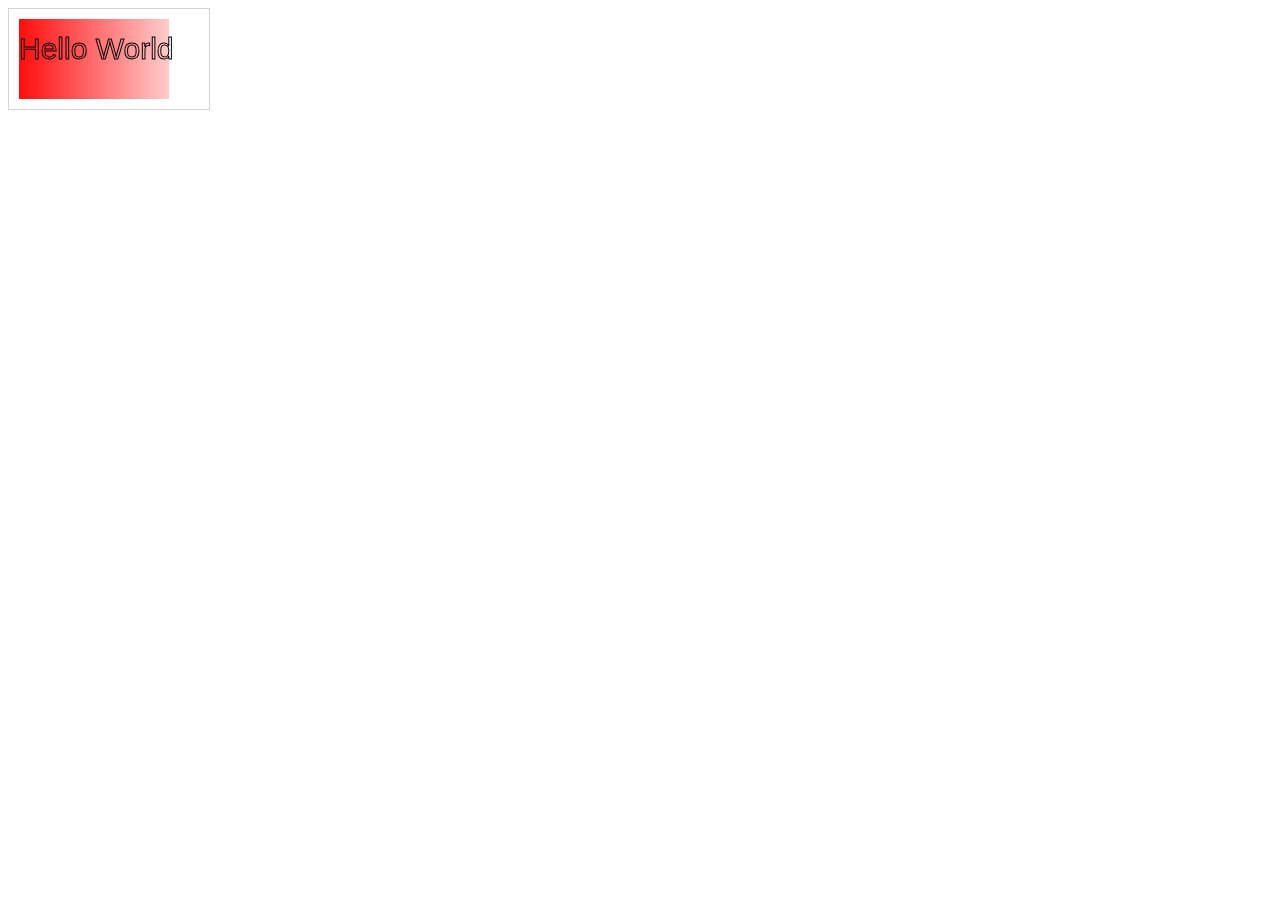
==== hello.html @ 56431f0c "fill canvas with gradient-red" ====
<!DOCTYPE html>
<html>
<body>

<canvas id="myCanvas" width="200" height="100" style="border:1px solid #d3d3d3;">
Your browser does not support the HTML5 canvas tag.</canvas>

<script>


var c = document.getElementById("myCanvas");
var ctx = c.getContext("2d");

// Create gradient
var grd = ctx.createLinearGradient(0,0,200,0);
grd.addColorStop(0,"red");
grd.addColorStop(1,"white");

// Fill with gradient
ctx.fillStyle = grd;
ctx.fillRect(10,10,150,80);


var c = document.getElementById("myCanvas");
var ctx = c.getContext("2d");
ctx.font = "30px Arial";
ctx.strokeText("Hello World",10,50);
<!--ctx.fillText("Hello World",10,50);-->

</script>

</body>
</html>
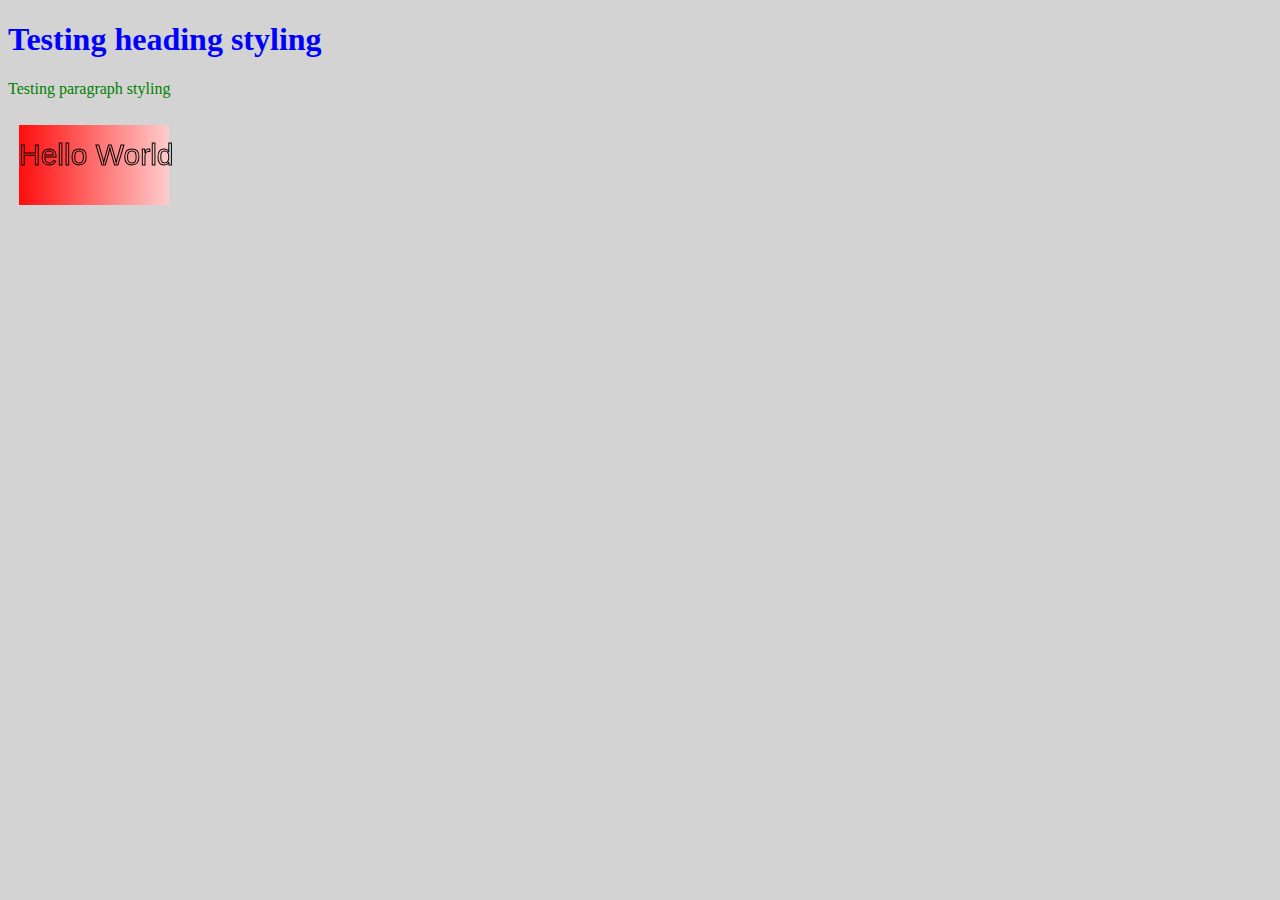
==== commit f5b3ad52: "styling with CSS" ====
--- a/hello.html
+++ b/hello.html
@@ -1,6 +1,19 @@
 <!DOCTYPE html>
 <html>
+
+<head>
+<style>
+  body {background-color:lightgrey}
+  h1   {color:blue}
+  p    {color:green}
+</style>
+</head>
+
 <body>
+
+<h1>Testing heading styling</h1>
+<p>Testing paragraph styling</p>
+
 
 <canvas id="myCanvas" width="200" height="100" style="border:1px solid #d3d3d3;">
 Your browser does not support the HTML5 canvas tag.</canvas>
@@ -29,5 +42,10 @@
 
 </script>
 
+<script>
+document.getElementById("demo").innerHTML = "Hello JavaScript!";
+</script>
+<noscript>Sorry, your browser does not support JavaScript!</noscript>
+
 </body>
 </html>
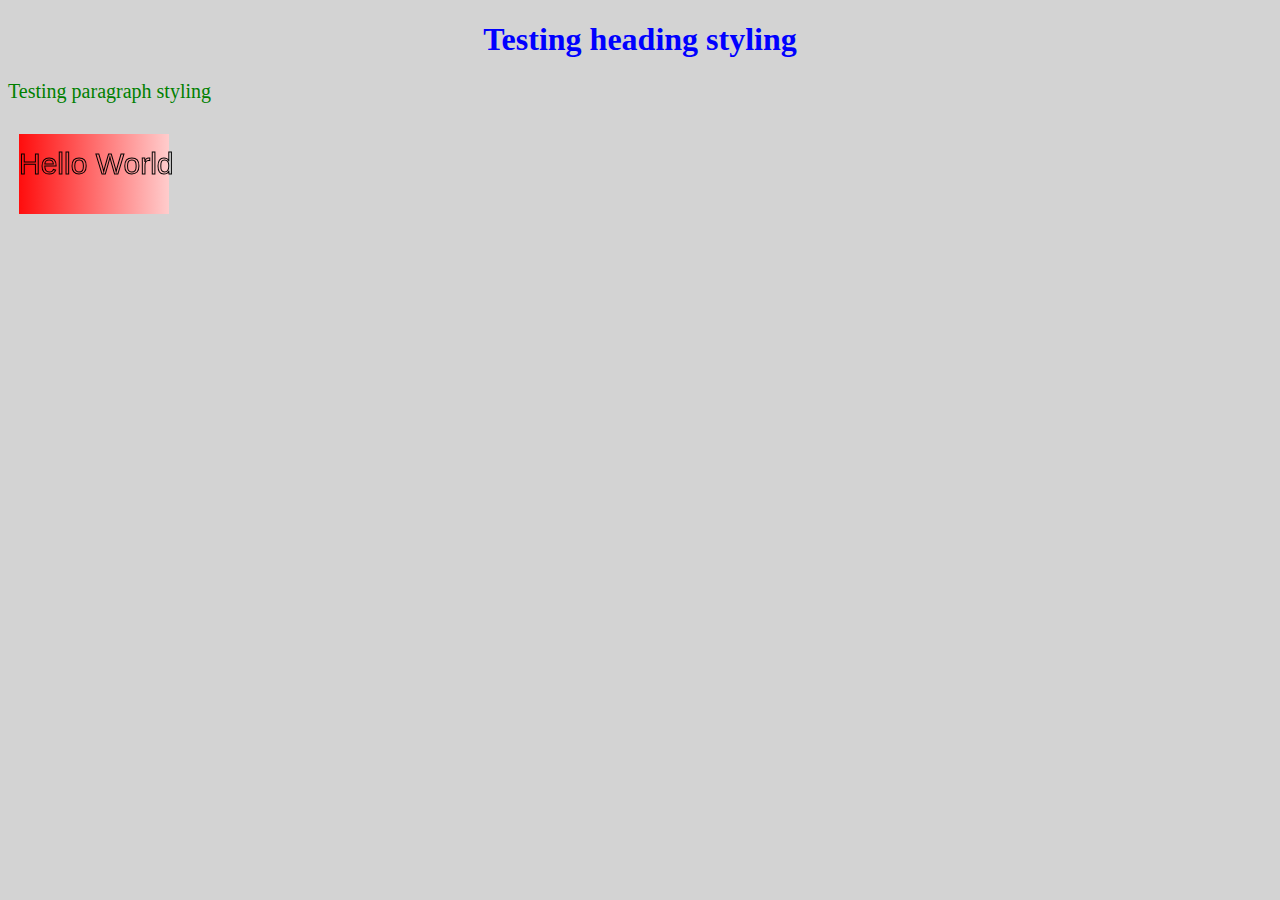
==== commit 70a87257: "moved styling from internal to external" ====
--- a/hello.html
+++ b/hello.html
@@ -2,11 +2,7 @@
 <html>
 
 <head>
-<style>
-  body {background-color:lightgrey}
-  h1   {color:blue}
-  p    {color:green}
-</style>
+  <link rel="stylesheet" href="styles.css">
 </head>
 
 <body>
--- a/styles.css
+++ b/styles.css
@@ -0,0 +1,14 @@
+body {
+    background-color: lightgrey;
+}
+
+h1 {
+    color: blue;
+    text-align: center;
+}
+
+p {
+    font-family: "Times New Roman";
+    font-size: 20px;
+    color: green
+}
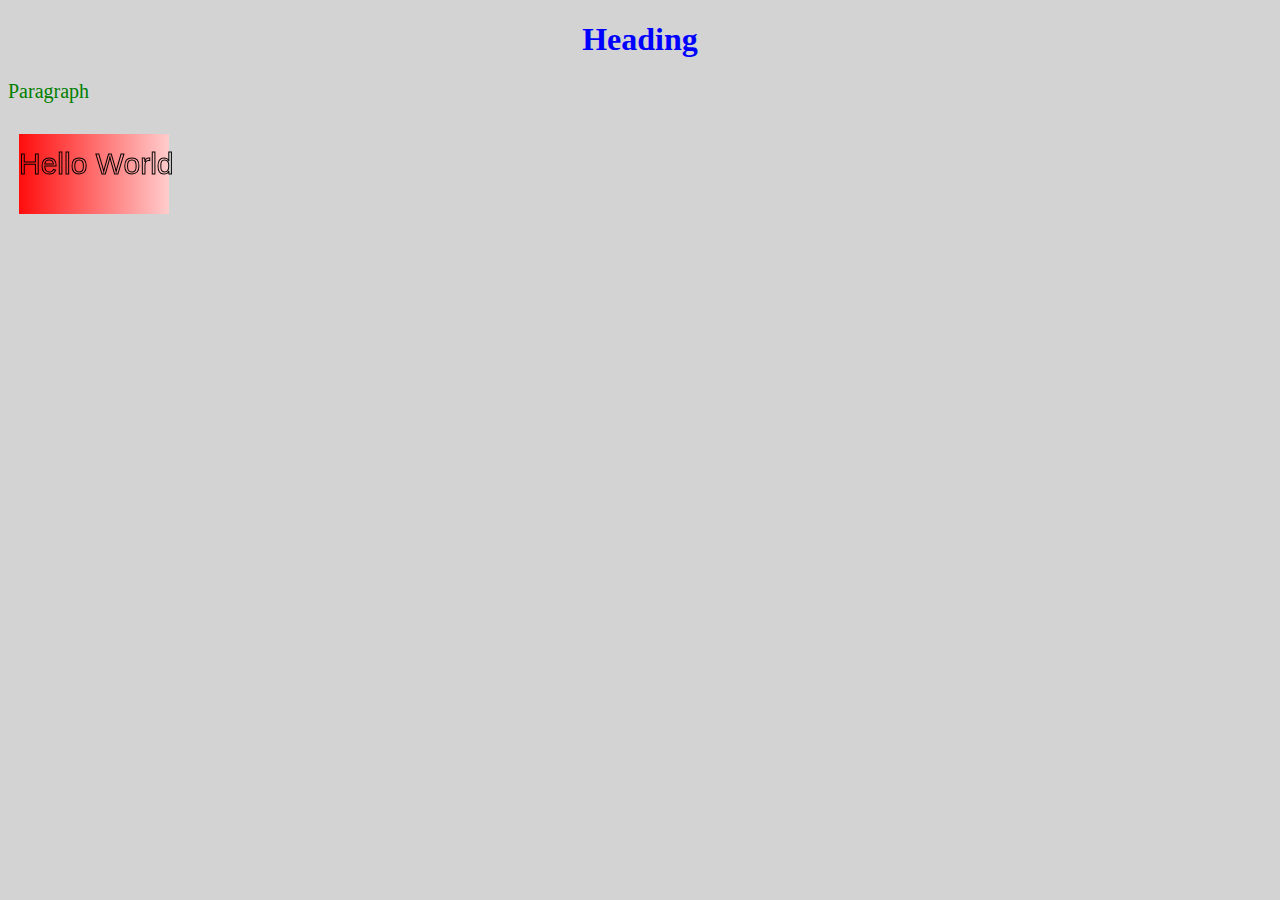
==== commit b7f21f47: "embedding video with object tag" ====
--- a/hello.html
+++ b/hello.html
@@ -3,12 +3,14 @@
 
 <head>
   <link rel="stylesheet" href="styles.css">
+  <meta charset="UTF-8">
+  <!-- in HTML4.01 would be <meta http-equiv="Content-Type" content="text/html; charset=utf-8">  -->
 </head>
 
 <body>
 
-<h1>Testing heading styling</h1>
-<p>Testing paragraph styling</p>
+<h1>Heading</h1>
+<p>Paragraph</p>
 
 
 <canvas id="myCanvas" width="200" height="100" style="border:1px solid #d3d3d3;">
@@ -43,5 +45,9 @@
 </script>
 <noscript>Sorry, your browser does not support JavaScript!</noscript>
 
+<object style="width:100%;height:100%;width: 210px; height: 158px; float: none; clear: both; margin: 2px auto;" \
+data="http://www.youtube.com/v/cvQYfm3x8sY">
+</object>
+
 </body>
 </html>
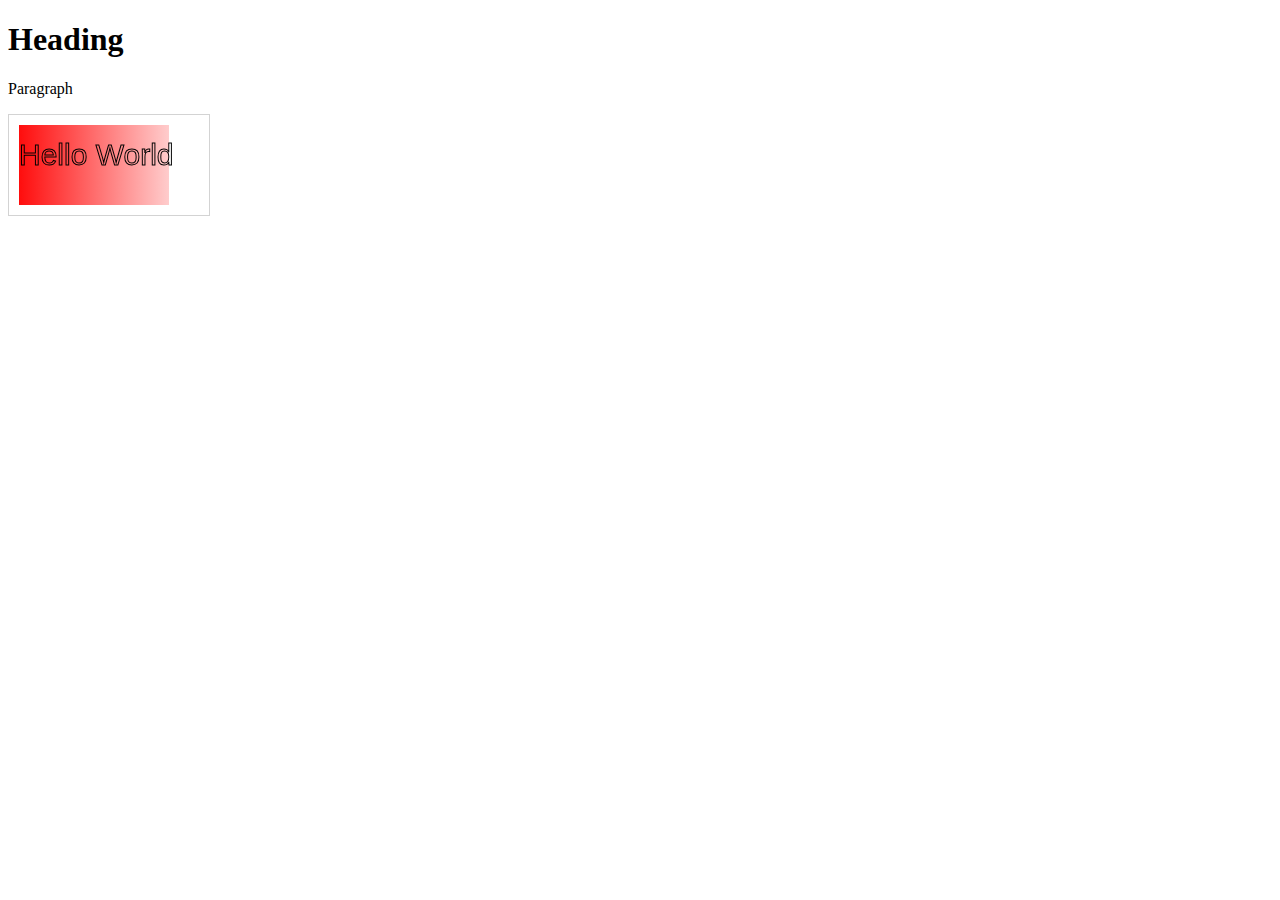
==== commit 972502ce: "adding structure" ====
--- a/hello.html
+++ b/hello.html
@@ -2,7 +2,7 @@
 <html>
 
 <head>
-  <link rel="stylesheet" href="styles.css">
+  <link rel="stylesheet" href="css/styles.css">
   <meta charset="UTF-8">
   <!-- in HTML4.01 would be <meta http-equiv="Content-Type" content="text/html; charset=utf-8">  -->
 </head>
